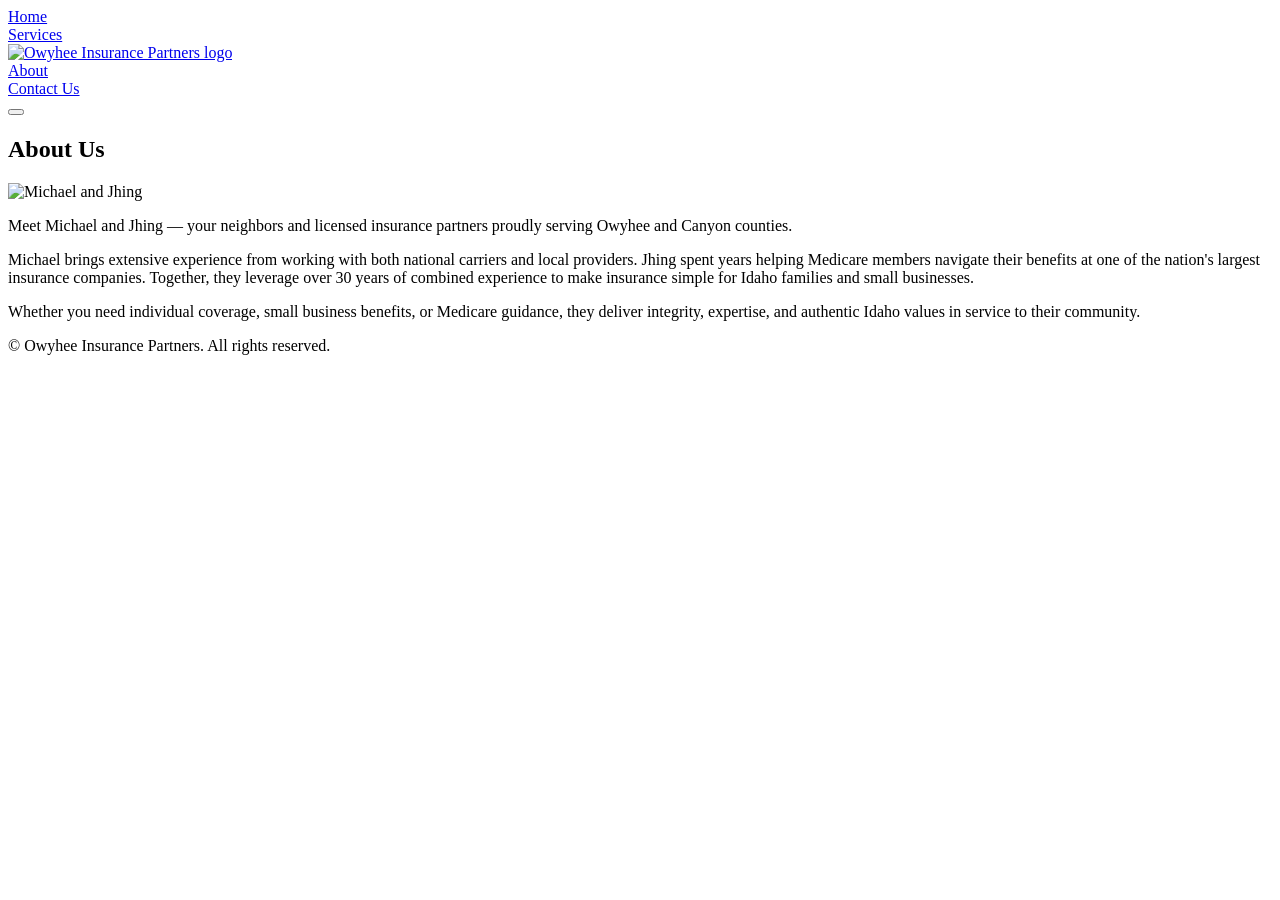
==== about.html @ cb06b0b9 "Redesign for multipage" ====
<!DOCTYPE html>
<html lang="en">
<head>
<meta charset="UTF-8">
<meta name="viewport" content="width=device-width, initial-scale=1">
<title>About | Owyhee Insurance Partners</title>
<meta name="description" content="Meet Michael and Jhing, your neighbors and licensed insurance partners serving Owyhee and Canyon counties.">
<link rel="preconnect" href="https://fonts.googleapis.com">
<link rel="preconnect" href="https://fonts.gstatic.com" crossorigin>
<link href="https://fonts.googleapis.com/css2?family=Public+Sans:ital,wght@0,300..900;1,300..900&display=swap" rel="stylesheet">
<link rel="stylesheet" href="assets/style.css">
</head>
<body>

<header class="site-header" id="header">
  <div class="wrap">
    <div class="nav-group left">
      <nav><a href="index.html">Home</a></nav>
      <nav><a href="services.html">Services</a></nav>
    </div>

    <a href="index.html" class="logo">
      <div class="logo-badge"><img class="logo-img" src="assets/images/logo.svg" alt="Owyhee Insurance Partners logo"></div>
    </a>

    <div class="nav-group right">
      <nav><a href="about.html" class="active">About</a></nav>
      <nav><a href="contact.html">Contact Us</a></nav>
    </div>

    <button class="hamburger" id="hamburger" aria-label="Toggle navigation">
      <span></span><span></span><span></span>
    </button>
  </div>
</header>

<main>
  <section class="section wrap">
    <div class="section-heading"><h2>About <strong>Us</strong></h2></div>
    <div class="about-grid">
      <img src="assets/images/michael-jhing.jpg" alt="Michael and Jhing">
      <div>
        <p>Meet Michael and Jhing — your neighbors and licensed insurance partners proudly serving Owyhee and Canyon counties.</p>
        <p>Michael brings extensive experience from working with both national carriers and local providers. Jhing spent years helping Medicare members navigate their benefits at one of the nation's largest insurance companies. Together, they leverage over 30 years of combined experience to make insurance simple for Idaho families and small businesses.</p>
        <p>Whether you need individual coverage, small business benefits, or Medicare guidance, they deliver integrity, expertise, and authentic Idaho values in service to their community.</p>
      </div>
    </div>
  </section>

</main>

<footer class="site-footer">
  <div class="wrap">&copy; <span id="year"></span> Owyhee Insurance Partners. All rights reserved.</div>
</footer>

<script src="assets/main.js"></script>
</body>
</html>
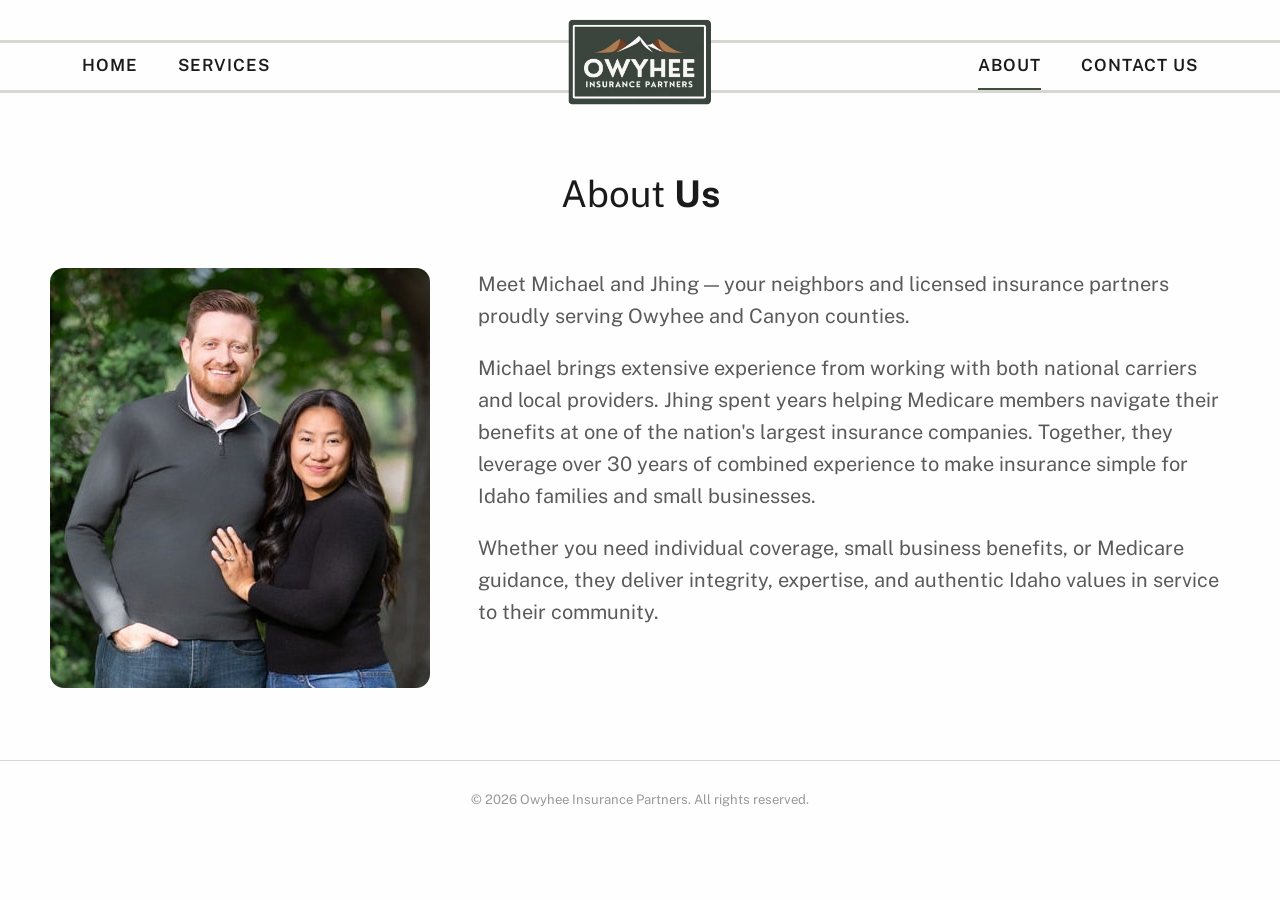
==== commit 714112fd: "Update mobile responsiveness" ====
--- a/about.html
+++ b/about.html
@@ -14,20 +14,23 @@
 
 <header class="site-header" id="header">
   <div class="wrap">
-    <div class="nav-group left">
-      <nav><a href="index.html">Home</a></nav>
-      <nav><a href="services.html">Services</a></nav>
+    <div class="nav-container">
+      <div class="nav-group left">
+        <nav><a href="index.html">Home</a></nav>
+        <nav><a href="services.html">Services</a></nav>
+      </div>
+
+      <div class="nav-group right">
+        <nav><a href="about.html" class="active">About</a></nav>
+        <nav><a href="contact.html">Contact Us</a></nav>
+      </div>
     </div>
 
     <a href="index.html" class="logo">
       <div class="logo-badge"><img class="logo-img" src="assets/images/logo.svg" alt="Owyhee Insurance Partners logo"></div>
     </a>
 
-    <div class="nav-group right">
-      <nav><a href="about.html" class="active">About</a></nav>
-      <nav><a href="contact.html">Contact Us</a></nav>
-    </div>
-
+    
     <button class="hamburger" id="hamburger" aria-label="Toggle navigation">
       <span></span><span></span><span></span>
     </button>
--- a/assets/style.css
+++ b/assets/style.css
@@ -0,0 +1,491 @@
+/* ============================================
+   Owyhee Insurance Partners — shared styles
+   ============================================ */
+
+:root {
+  --forest: #3f4f3e;
+  --forest-dark: #2c3a2b;
+  --ink: #1a1a1a;
+  --body-text: #5a5a5a;
+  --cream: #fefefe;
+  --border: #d8d8d3;
+  --card-radius: 14px;
+  --font-display: 'Public Sans', 'Segoe UI', system-ui, sans-serif;
+  --font-body: 'Public Sans', 'Segoe UI', system-ui, sans-serif;
+}
+
+* { box-sizing: border-box; }
+
+html { scroll-behavior: smooth; }
+
+body {
+  margin: 0;
+  padding-top: 40px; /* clearance for the logo badge that floats above the header */
+  font-family: var(--font-body);
+  color: var(--body-text);
+  background: var(--cream);
+  line-height: 1.6;
+  -webkit-font-smoothing: antialiased;
+}
+
+img { max-width: 100%; display: block; }
+
+a { color: inherit; text-decoration: none; }
+
+.wrap {
+  max-width: 1180px;
+  margin: 0 auto;
+  padding: 0 32px;
+}
+
+/* ---------- Header / Nav ---------- */
+
+.site-header {
+  border-top: 3px solid var(--border);
+  border-bottom: 3px solid var(--border);
+  position: relative;
+}
+
+.site-header .wrap {
+  display: flex;
+  align-items: center;
+  justify-content: space-between;
+  gap: 24px;
+  position: relative;
+}
+
+.nav-group { display: flex; gap: 40px; flex: 1; }
+.nav-group.right { justify-content: flex-end; }
+
+/* Container to hold both left and right navs so mobile menu can show both */
+.nav-container {
+  display: flex;
+  align-items: center;
+  flex: 1;
+  justify-content: space-between;
+  gap: 24px;
+}
+
+.site-header nav a {
+  font-family: var(--font-display);
+  font-weight: 600;
+  font-size: 1.05rem;
+  letter-spacing: 0.06em;
+  text-transform: uppercase;
+  color: var(--ink);
+  padding: 14px 0;
+  border-bottom: 2px solid transparent;
+  display: block;
+  line-height: 1;
+}
+
+.site-header nav a:hover,
+.site-header nav a.active { border-color: var(--forest); }
+
+/* Logo floats above the header row so it can overlap the border lines
+   without stretching the row height around it */
+.logo {
+  display: flex;
+  align-items: center;
+  gap: 10px;
+  position: absolute;
+  left: 50%;
+  top: 50%;
+  transform: translate(-50%, -50%);
+  z-index: 2;
+  
+}
+
+.logo-badge {
+  width: auto;
+  height: 64px;
+  display: flex;
+  align-items: center;
+  justify-content: center;
+}
+
+.logo-img {
+  height: 150px;
+  width: auto;
+}
+
+.hamburger {
+  display: none;
+  flex-direction: column;
+  gap: 5px;
+  background: none;
+  border: none;
+  cursor: pointer;
+  padding: 6px;
+}
+
+.hamburger span { width: 26px; height: 2px; background: var(--ink); display: block; }
+
+/* ---------- Buttons ---------- */
+
+.btn {
+  display: inline-block;
+  padding: 14px 30px;
+  border-radius: 999px;
+  font-family: var(--font-display);
+  font-weight: 600;
+  font-size: 0.8rem;
+  letter-spacing: 0.06em;
+  text-transform: uppercase;
+  cursor: pointer;
+  border: 2px solid var(--ink);
+}
+
+.btn-light { background: #fff; color: var(--ink); }
+.btn-light:hover { background: #f2f2f2; }
+
+/* ---------- Hero ---------- */
+
+.hero { text-align: center; padding: 56px 0 0; }
+
+.hero h1 {
+  font-family: var(--font-display);
+  font-size: clamp(1.9rem, 4vw, 2.7rem);
+  color: var(--ink);
+  font-weight: 400;
+  margin: 0 0 4px;
+}
+
+.hero h1 strong { font-weight: 700; }
+
+.hero-image { margin: 36px 0 0; height: 340px; position: relative; border-radius: 14px; overflow: hidden; }
+.hero-image img { width: 100%; height: 100%; object-fit: cover; }
+.hero-image .btn { position: absolute; bottom: 28px; left: 50%; transform: translateX(-50%); border: 2px solid var(--ink); }
+
+/* ---------- Section headings ---------- */
+
+.section { padding: 72px 0; }
+
+.section-heading {
+  text-align: center;
+  max-width: 720px;
+  margin: 0 auto 44px;
+  font-size: 1.25rem;
+}
+
+.section-heading.wide {
+  max-width: 100%;
+}
+
+.section-heading h2 {
+  font-family: var(--font-display);
+  font-weight: 400;
+  font-size: clamp(1.7rem, 3vw, 2.3rem);
+  color: var(--ink);
+  margin: 0 0 12px;
+}
+
+.section-heading h2 strong {
+  font-weight: 700;
+}
+
+.section-heading p {
+  margin: 0;
+  font-size: 1.25rem;
+}
+
+/* ---------- Why choose us ---------- */
+
+.why-grid {
+  display: grid;
+  grid-template-columns: 1fr 1fr;
+  gap: 44px;
+  align-items: stretch;
+}
+
+.why-list {
+  display: flex;
+  flex-direction: column;
+  gap: 18px;
+}
+
+.why-item {
+  border: 1px solid var(--border);
+  border-radius: var(--card-radius);
+  padding: 20px 24px;
+  font-size: 1.25rem;
+}
+
+.why-item strong {
+  color: var(--ink);
+  font-family: var(--font-display);
+}
+
+.why-grid img {
+  width: 100%;
+  height: 100%;
+  min-height: 100%;
+  object-fit: cover;
+  border-radius: var(--card-radius);
+}
+
+/* ---------- Two-photo banner ---------- */
+
+.tagline {
+  text-align: center;
+  font-family: var(--font-display);
+  font-weight: 400;
+  font-size: clamp(1.6rem, 3vw, 2.2rem);
+  color: var(--ink);
+  margin: 0 0 40px;
+}
+
+.tagline strong { font-weight: 700; }
+
+.two-col { display: grid; grid-template-columns: 1fr 1fr; gap: 24px; }
+.two-col img { width: 100%; height: 320px; object-fit: cover; border-radius: var(--card-radius); }
+
+/* ---------- Services cards ---------- */
+
+.services-grid {
+  display: grid;
+  grid-template-columns: repeat(4, 1fr);
+  gap: 28px;
+  margin-top: 44px;
+}
+
+.service-card h3 {
+  font-family: var(--font-body);
+  font-weight: 600;
+  font-size: 1.25rem;
+  color: var(--ink);
+  margin: 0 0 10px;
+  min-height: 70px;
+  align-content: center;
+}
+
+.service-card p {
+  font-size: 1.1rem;
+  margin: 0 0 16px;
+  min-height: 200px;
+}
+
+.service-card img {
+  width: 100%;
+  height: 160px;
+  object-fit: cover;
+  border-radius: var(--card-radius);
+}
+
+.services-hero-image { border-radius: 14px; overflow: hidden; height: 280px; }
+.services-hero-image img { width: 100%; height: 100%; object-fit: cover; }
+
+/* ---------- About page ---------- */
+
+.about-grid {
+  display: grid;
+  grid-template-columns: 380px 1fr;
+  gap: 48px; align-items: start;
+}
+
+.about-grid img {
+  width: 100%;
+  height: 420px;
+  object-fit: cover;
+  border-radius: var(--card-radius);
+}
+
+.about-grid p {
+  margin: 0 0 20px;
+  font-size: 1.25rem;
+}
+
+/* ---------- Contact banner (reused as footer CTA) ---------- */
+
+.contact-section {
+  display: grid;
+  grid-template-columns: 2fr 1fr;
+}
+
+.contact-section-2 {
+  display: grid;
+  
+}
+
+.contact-banner {
+  position: relative;
+  border-radius: 20px;
+  overflow: hidden;
+  min-height: 340px;
+  display: flex;
+  flex-direction: column;
+  align-items: center;
+  justify-content: center;
+  text-align: center;
+  color: #fff;
+}
+
+.contact-img {
+  display: block;
+  width: 100%;
+  height: auto;
+}
+
+.contact-banner img { position: absolute; inset: 0; width: 100%; height: 100%; object-fit: cover; }
+
+.contact-banner::after {
+  content: "";
+  position: absolute;
+  inset: 0;
+  background: linear-gradient(180deg, rgba(0,0,0,0.15), rgba(0,0,0,0.35));
+}
+
+.contact-text {
+  position: absolute;
+  color: white;
+  padding: 10px;
+}
+
+.contact-text h2 {
+  position: relative; z-index: 1;
+  font-family: var(--font-display); font-weight: 400;
+  font-size: clamp(5rem, 3.5vw, 2.6rem);
+  margin: 0 0 8px; color: #1a1a1a;
+}
+
+.contact-banner h2 strong {
+  font-weight: 800;
+}
+
+.contact-banner p {
+  position: relative;
+  z-index: 1;
+  margin: 0;
+  font-size: 1.05rem;
+  color: #f4f4f4;
+}
+
+.contact-cards {
+  display: grid;
+  grid-template-columns: repeat(3, 1fr);
+  gap: 24px;
+  margin-top: 32px;
+  align-content: center;
+}
+
+.contact-card {
+  border: 1px solid var(--border);
+  border-radius: var(--card-radius);
+  padding: 28px 20px;
+  text-align: center;
+  font-weight: 600;
+  color: var(--ink);
+  font-size: 1.25rem;
+  align-content: center;
+}
+
+.contact-card p {
+  margin: 4px 0;
+}
+
+/* ---------- Contact form (contact page) ---------- */
+
+.contact-form { max-width: 640px; margin: 48px auto 0; display: grid; gap: 18px; }
+.contact-form label { display: block; font-family: var(--font-display); font-size: 0.8rem; font-weight: 600; letter-spacing: 0.04em; text-transform: uppercase; color: var(--ink); margin-bottom: 6px; }
+.contact-form input, .contact-form textarea { width: 100%; padding: 12px 14px; border: 1px solid var(--border); border-radius: 8px; font-family: var(--font-body); font-size: 0.95rem; background: #fff; }
+.contact-form textarea { min-height: 140px; resize: vertical; }
+.contact-form button { justify-self: start; background: var(--forest); color: #fff; border: 2px solid var(--forest); }
+.contact-form button:hover { background: var(--forest-dark); }
+.form-status { font-size: 0.9rem; min-height: 1.2em; }
+
+/* ---------- Footer ---------- */
+
+.site-footer { border-top: 1px solid var(--border); padding: 28px 0; text-align: center; font-size: 0.82rem; color: #999; }
+
+/* ---------- Responsive ---------- */
+
+@media (max-width: 900px) {
+  .why-grid, .about-grid, .two-col { grid-template-columns: 1fr; }
+  .services-grid { grid-template-columns: repeat(2, 1fr); }
+  .contact-cards { grid-template-columns: 1fr; }
+  .contact-section { grid-template-columns: 1fr; }
+  .about-grid img { max-height: 300px; width: auto; justify-content: center;}
+  .html {max-width: 90%;}
+}
+
+/*// ...existing code...*/
+@media (max-width: 768px) {
+  .nav-group { display: none; }
+  .hamburger { display: flex; }
+  .nav-container { display: none; }
+  .about-grid img {
+    display: block;
+    margin: 0 auto 1rem;
+    max-width: 100%;
+    height: auto;
+  }
+  
+  .site-header .nav-container {
+    display: none;
+    position: absolute;
+    top: 100%;
+    left: 0;
+    right: 0;
+    background: #fff;
+  }
+
+  .site-header.nav-open .nav-container {
+    display: flex;
+    flex-direction: column;
+    align-items: flex-start;
+    gap: 0.5rem;
+    padding: 0.75rem 1rem; /* small gap from left edge */
+    box-shadow: 0 6px 18px rgba(0,0,0,0.08);
+    z-index: 10;
+  }
+
+  .nav-group {
+    width: 100%;
+    display: flex;
+    flex-direction: column;
+    align-items: flex-start;
+    gap: 0.25rem;
+  }
+
+  .nav-group nav a {
+    display: block;
+    width: 100%;
+    padding-left: 0.25rem; /* ensures links are left-aligned with a small gap */
+    text-align: left;
+  }
+
+  .services-grid { grid-template-columns: 1fr; }
+  .contact-section { grid-template-columns: 1fr; }
+  .hero-image { height: 220px; width: auto;}
+  .html {max-width: 90%;}
+}
+/*...existing code...*/
+
+/*@media (max-width: 680px) {
+  .nav-group { display: none; }
+  .hamburger { display: flex; }
+  .nav-container { display: none; }
+  .site-header.nav-open .nav-container {
+    display: flex;
+    flex-direction: column;
+    position: absolute;
+    top: 100%;
+    left: 0;
+    right: 0;
+    background: #fff;
+    padding: 20px 32px;
+    border-bottom: 1px solid var(--border);
+    gap: 16px;
+    z-index: 10;
+  }
+  .site-header.nav-open .nav-container .nav-group {
+    display: flex;
+    flex-direction: column;
+    gap: 12px;
+    justify-content: flex-start;
+  }
+  .services-grid { grid-template-columns: 1fr; }
+  .contact-section { grid-template-columns: 1fr; }
+  .hero-image { height: 220px; width: auto;}
+  .html {max-width: 90%;}
+}*/
